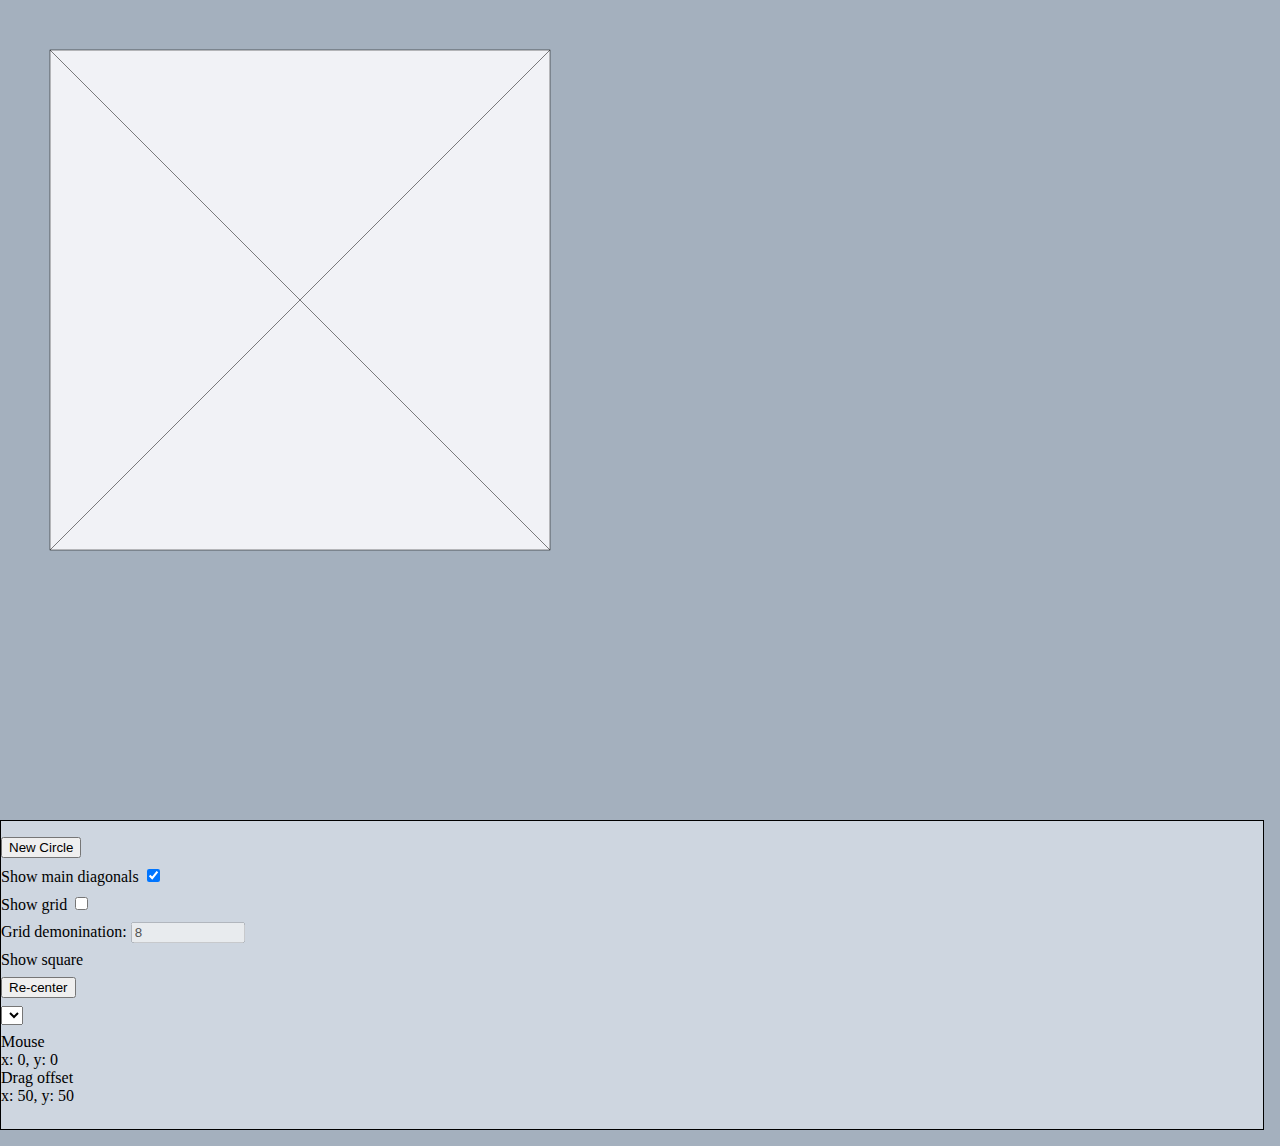
==== source/index.html @ be2d49f2 "added circle resizing" ====
<!doctype html>
<html lang="en">

<head>
    <!-- Required meta tags -->
    <meta charset="utf-8">
    <meta name="viewport" content="width=device-width, initial-scale=1">

    <!-- Bootstrap CSS -->
    <link href="https://cdn.jsdelivr.net/npm/bootstrap@5.0.0-beta3/dist/css/bootstrap.min.css" rel="stylesheet"
        integrity="sha384-eOJMYsd53ii+scO/bJGFsiCZc+5NDVN2yr8+0RDqr0Ql0h+rP48ckxlpbzKgwra6" crossorigin="anonymous">

    <link href="styles.css" rel="stylesheet" />

    <script src="https://code.jquery.com/jquery-3.6.0.min.js"></script>

    <title>Crease Pattern Editor</title>
</head>

<body>
    <div style="margin-right: 1em;">
        <div class="row">
            <div class="col-8">
                <canvas id="canvas-main"></canvas>
            </div>
            <div class="col">
                <div class="container div-ui" id="ui-circle-inspector">
                    <h1>Circle Inspector</h1>
                    <div>
                        <label for="ui-circle-name">Name:</label> <input type="text" name="ui-circle-name" id="ui-circle-name" />
                    </div>
                    <div>
                        <label for="ui-circle-x">x:</label> <input type="text" name="ui-circle-x" id="ui-circle-x" />
                    </div>
                    <div>
                        <label for="ui-circle-y">y:</label> <input type="text" name="ui-circle-y" id="ui-circle-y" />
                    </div>
                    <div>
                        <label for="ui-circle-radius">Radius:</label> <input type="text" name="ui-circle-radius" id="ui-circle-radius"/>
                    </div>
                </div>

                 <div class="container div-ui" id="ui-line-inspector">
                    <h1>Crease Inspector</h1>
                    <div>
                        <label>Name:</label> <input type="text" value="nothing selected" />
                    </div>
                    <div>
                        <label>x:</label> <input type="text" />
                    </div>
                    <div>
                        <label>y:</label> <input type="text" />
                    </div>
                    <div>
                        <label>Rotation:</label> <input type="text" />
                    </div>
                    <div>
                        <label>Length:</label> <input type="text" />
                    </div>
                    <div>
                        <button>Morph into angle</button>
                    </div>
                </div>

                <div class="container div-ui" id="ui-tile-inspector">
                    <h1>Tile Inspector</h1>
                    <div>
                        <label>Name:</label> <input type="text" value="nothing selected" />
                    </div>
                    <div>
                        <label>x:</label> <input type="text" />
                    </div>
                    <div>
                        <label>y:</label> <input type="text" />
                    </div>
                    <div>
                        <label>ϴ:</label> <input type="text" />
                    </div>
                    <div>
                        <label>Scale:</label> <input type="text" />
                    </div>
                </div>
                
                <div class="container div-ui">
                    <div>
                        <button id="ui-new-circle">New Circle</button>
                    </div>
                    <div>
                        <label for="ui-grid">Show main diagonals</label> <input type="checkbox" checked
                            name="ui-diagonals" id="ui-diagonals">
                    </div>
                    <div>
                        <label for="ui-grid">Show grid</label> <input type="checkbox" name="ui-grid" id="ui-grid">
                    </div>
                    <div>
                        <label for="ui-grid-count">Grid demonination:</label> <input type="number" name="ui-grid-count"
                            id="ui-grid-count" value=8 />
                    </div>
                    <div>
                        <label>Show square</label>
                    </div>
                    <div>
                        <button id="ui-recenter">Re-center</button>
                    </div>
                    <div>
                        <select></select>
                    </div>
                    <div>
                        Mouse
                        <br>
                        x: <span id="ui-x">0</span>, y: <span id="ui-y">0</span>
                        <br>
                        Drag offset
                        <br>
                        x: <span id="ui-x-offset">0</span>, y: <span id="ui-y-offset">0</span>
                    </div>
                </div>
            </div>
        </div>
    </div>

    <script src="https://cdn.jsdelivr.net/npm/bootstrap@5.0.0-beta3/dist/js/bootstrap.bundle.min.js"
        integrity="sha384-JEW9xMcG8R+pH31jmWH6WWP0WintQrMb4s7ZOdauHnUtxwoG2vI5DkLtS3qm9Ekf"
        crossorigin="anonymous"></script>

    <script src="main.js"></script>
</body>

</html>
---- source/styles.css ----
body {
    margin: 0;
    padding: 0;
    background-color: #a4b0be;
}

html {
    margin: 0;
    padding: 0;
}

#canvas-main {
    background-color: #a4b0be;
}

.div-ui {
    background-color: #ced6e0;
    font-family: inherit;
    margin-top: 1em;
    margin-bottom: 1em;
    padding-top: 1em;
    padding-bottom: 1em;
    border: 1px solid black;
}

.div-ui div {
    margin-bottom: 0.5em;
}

input[type="text"], input[type=number] {
    width: 8em;
}
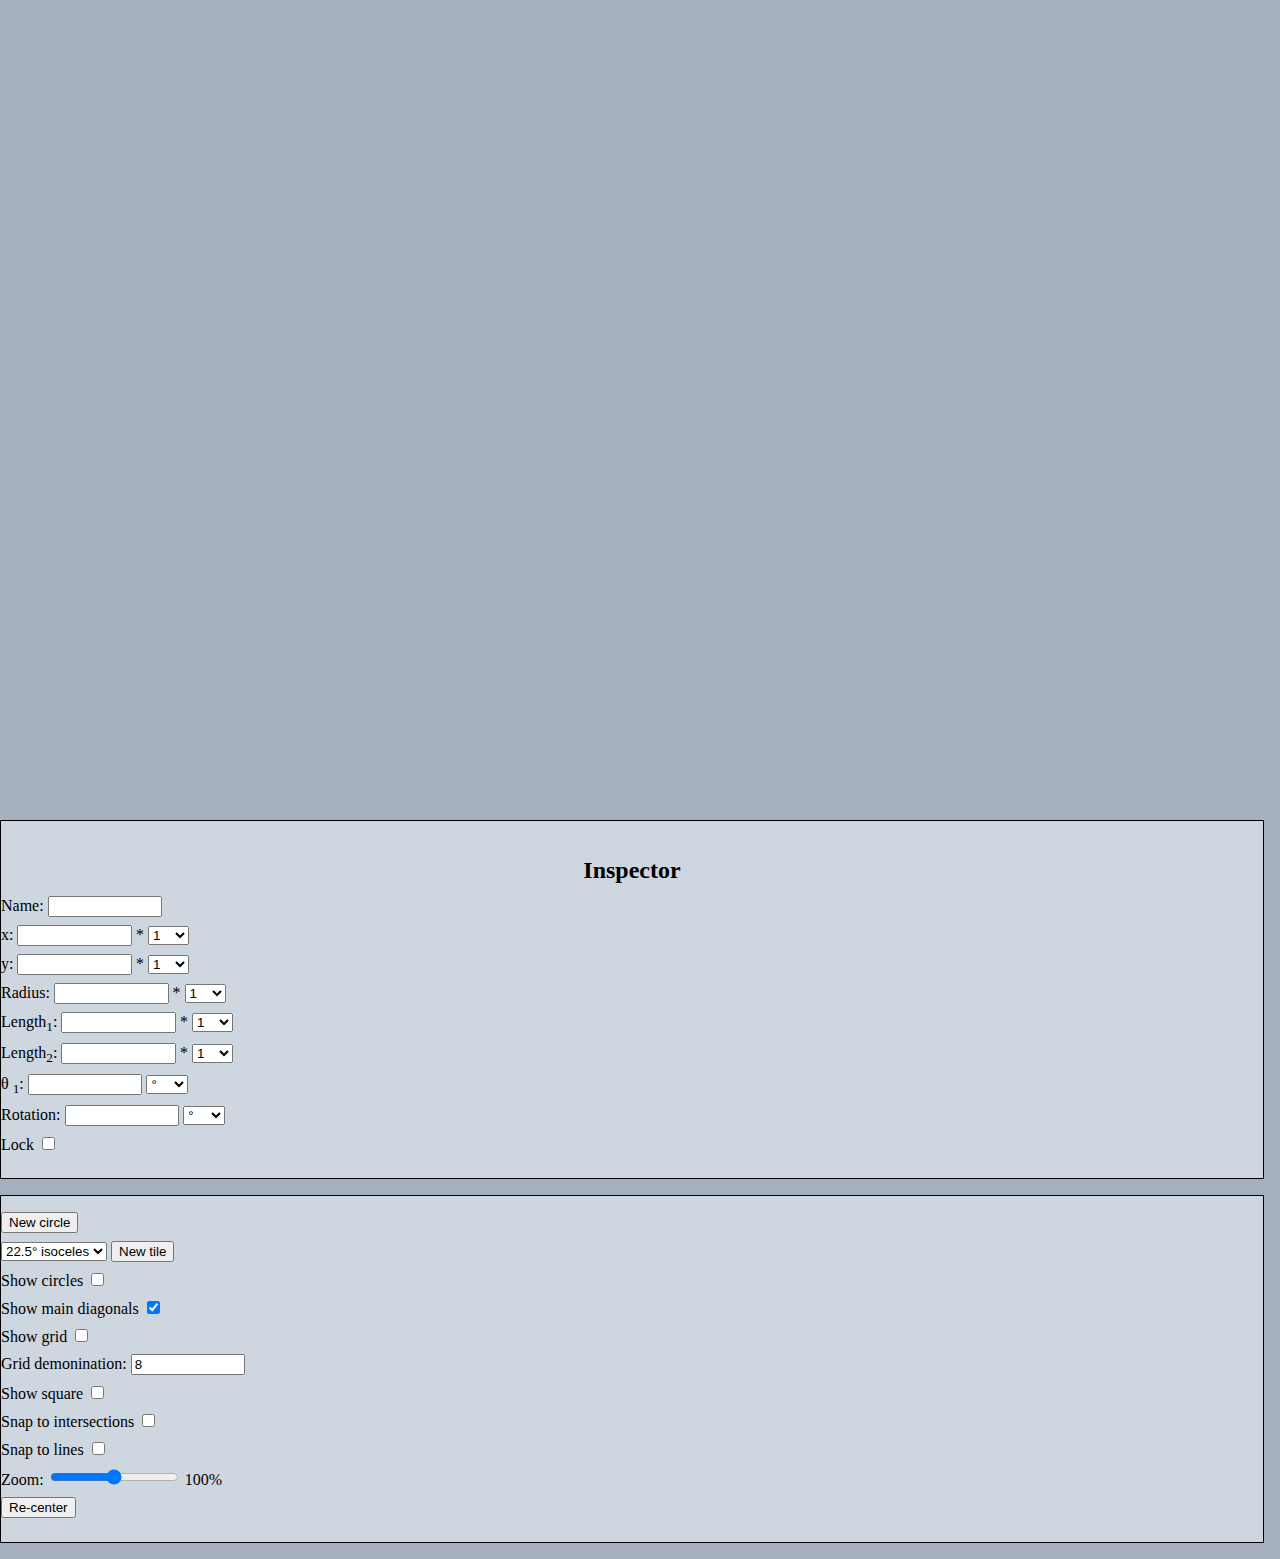
==== commit d3a974a3: "adding triangle tiles" ====
--- a/source/index.html
+++ b/source/index.html
@@ -12,7 +12,7 @@
 
     <link href="styles.css" rel="stylesheet" />
 
-    <script src="https://code.jquery.com/jquery-3.6.0.min.js"></script>
+    <script src="jquery-3.6.0.min.js"></script>
 
     <title>Crease Pattern Editor</title>
 </head>
@@ -24,69 +24,93 @@
                 <canvas id="canvas-main"></canvas>
             </div>
             <div class="col">
-                <div class="container div-ui" id="ui-circle-inspector">
-                    <h1>Circle Inspector</h1>
+                <div class="container div-ui" id="ui-inspector">
+                    <h2 style="text-align: center; margin-bottom: 0.5em;">Inspector</h2>
                     <div>
-                        <label for="ui-circle-name">Name:</label> <input type="text" name="ui-circle-name" id="ui-circle-name" />
+                        <label for="ui-inspector-name">Name:</label> <input type="text" name="ui-insepctor-name" id="ui-inspector-name" />
                     </div>
                     <div>
-                        <label for="ui-circle-x">x:</label> <input type="text" name="ui-circle-x" id="ui-circle-x" />
+                        <label for="ui-inspector-x">x:</label> <input type="text" name="ui-inspector-x" id="ui-inspector-x" />
+                        * <select id="ui-inspector-x-mul">
+                            <option value=1>1</option>
+                            <option value=2>&#8730; 2</option>
+                            <option value=3>&#8730; 3</option>
+                        </select>
                     </div>
                     <div>
-                        <label for="ui-circle-y">y:</label> <input type="text" name="ui-circle-y" id="ui-circle-y" />
+                        <label for="ui-inspector-y">y:</label> <input type="text" name="ui-inspector-y" id="ui-inspector-y" />
+                        * <select id="ui-inspector-y-mul">
+                            <option value=1>1</option>
+                            <option value=2>&#8730; 2</option>
+                            <option value=3>&#8730; 3</option>
+                        </select>
                     </div>
                     <div>
-                        <label for="ui-circle-radius">Radius:</label> <input type="text" name="ui-circle-radius" id="ui-circle-radius"/>
+                        <label for="ui-inspector-radius">Radius:</label> <input type="text" name="ui-inspector-radius" id="ui-inspector-radius"/>
+                        * <select id="ui-inspector-radius-mul">
+                            <option value=1>1</option>
+                            <option value=2>&#8730; 2</option>
+                            <option value=3>&#8730; 3</option>
+                        </select>
+                    </div>
+                    <div>
+                        <label for="ui-inspector-length-1">Length<sub>1</sub>:</label>
+                        <input type="text" name="ui-inspector-length-1" id="ui-inspector-length-1"/>
+                        * <select id="ui-inspector-length-mul-1">
+                            <option value=1>1</option>
+                            <option value=2>&#8730; 2</option>
+                            <option value=3>&#8730; 3</option>
+                        </select>
+                    </div>
+                    <div>
+                        <label for="ui-inspector-length-2">Length<sub>2</sub>:</label>
+                        <input type="text" name="ui-inspector-length-2" id="ui-inspector-length-2"/>
+                        * <select id="ui-inspector-length-mul-2">
+                            <option value=1>1</option>
+                            <option value=2>&#8730; 2</option>
+                            <option value=3>&#8730; 3</option>
+                        </select>
+                    </div>
+                    <div>
+                        <label for="ui-theta-1">θ <sub>1</sub>:</label>
+                        <input name="ui-theta-1" id="ui-theta-1" type="text"/>
+                        <select id="ui-theta-1-unit">
+                            <option>°</option>
+                            <option>rad</option>
+                        </select>
+                    </div>
+                    <div>
+                        <label for="ui-rotation">Rotation:</label>
+                        <input name="ui-rotation" id="ui-rotation" type="text"/>
+                        <select id="ui-rotation">
+                            <option>°</option>
+                            <option>rad</option>
+                        </select>
+                    </div>
+
+                    <div>
+                        <label for="ui-inspector-lock">Lock</label>
+                        <input name="ui-inspector-lock" id="ui-inspector-lock" type="checkbox" />
                     </div>
                 </div>
 
-                 <div class="container div-ui" id="ui-line-inspector">
-                    <h1>Crease Inspector</h1>
+                <div class="container div-ui">
                     <div>
-                        <label>Name:</label> <input type="text" value="nothing selected" />
+                        <button id="ui-new-circle">New circle</button>
                     </div>
                     <div>
-                        <label>x:</label> <input type="text" />
+                        <select id="ui-tile-select">
+                            <option value="22.5">22.5° isoceles</option>
+                            <option value="45">45° isoceles</option>
+                        </select>
+                        <button id="ui-new-tile">New tile</button>
                     </div>
                     <div>
-                        <label>y:</label> <input type="text" />
+                        <label for="ui-show-circles">Show circles</label>
+                        <input type="checkbox">
                     </div>
                     <div>
-                        <label>Rotation:</label> <input type="text" />
-                    </div>
-                    <div>
-                        <label>Length:</label> <input type="text" />
-                    </div>
-                    <div>
-                        <button>Morph into angle</button>
-                    </div>
-                </div>
-
-                <div class="container div-ui" id="ui-tile-inspector">
-                    <h1>Tile Inspector</h1>
-                    <div>
-                        <label>Name:</label> <input type="text" value="nothing selected" />
-                    </div>
-                    <div>
-                        <label>x:</label> <input type="text" />
-                    </div>
-                    <div>
-                        <label>y:</label> <input type="text" />
-                    </div>
-                    <div>
-                        <label>ϴ:</label> <input type="text" />
-                    </div>
-                    <div>
-                        <label>Scale:</label> <input type="text" />
-                    </div>
-                </div>
-                
-                <div class="container div-ui">
-                    <div>
-                        <button id="ui-new-circle">New Circle</button>
-                    </div>
-                    <div>
-                        <label for="ui-grid">Show main diagonals</label> <input type="checkbox" checked
+                        <label for="ui-diagonals">Show main diagonals</label> <input type="checkbox" checked
                             name="ui-diagonals" id="ui-diagonals">
                     </div>
                     <div>
@@ -94,26 +118,29 @@
                     </div>
                     <div>
                         <label for="ui-grid-count">Grid demonination:</label> <input type="number" name="ui-grid-count"
-                            id="ui-grid-count" value=8 />
+                            id="ui-grid-count" value="8" />
                     </div>
                     <div>
-                        <label>Show square</label>
+                        <label>Show square</label> <input type="checkbox" />
+                    </div>
+                    <div>
+                        <label>Snap to intersections</label> <input type="checkbox" />
+                    </div>
+                    <div>
+                        <label>Snap to lines</label> <input type="checkbox" />
+                    </div>
+                    <div>
+                        <label for="ui-zoom">Zoom:</label> <input name="ui-zoom" id="ui-zoom" type="range" min="1" max="200" value="100" />
+                        <span id="ui-zoom-value">100%</span>
                     </div>
                     <div>
                         <button id="ui-recenter">Re-center</button>
                     </div>
-                    <div>
-                        <select></select>
-                    </div>
-                    <div>
-                        Mouse
+                    <!-- <div>
+                        Mouse: x: <span id="ui-x">0</span>, y: <span id="ui-y">0</span>
                         <br>
-                        x: <span id="ui-x">0</span>, y: <span id="ui-y">0</span>
-                        <br>
-                        Drag offset
-                        <br>
-                        x: <span id="ui-x-offset">0</span>, y: <span id="ui-y-offset">0</span>
-                    </div>
+                        Drag offset: x: <span id="ui-x-offset">0</span>, y: <span id="ui-y-offset">0</span>
+                    </div> -->
                 </div>
             </div>
         </div>
@@ -123,6 +150,7 @@
         integrity="sha384-JEW9xMcG8R+pH31jmWH6WWP0WintQrMb4s7ZOdauHnUtxwoG2vI5DkLtS3qm9Ekf"
         crossorigin="anonymous"></script>
 
+    <script src="helpers.js"></script>
     <script src="main.js"></script>
 </body>
 
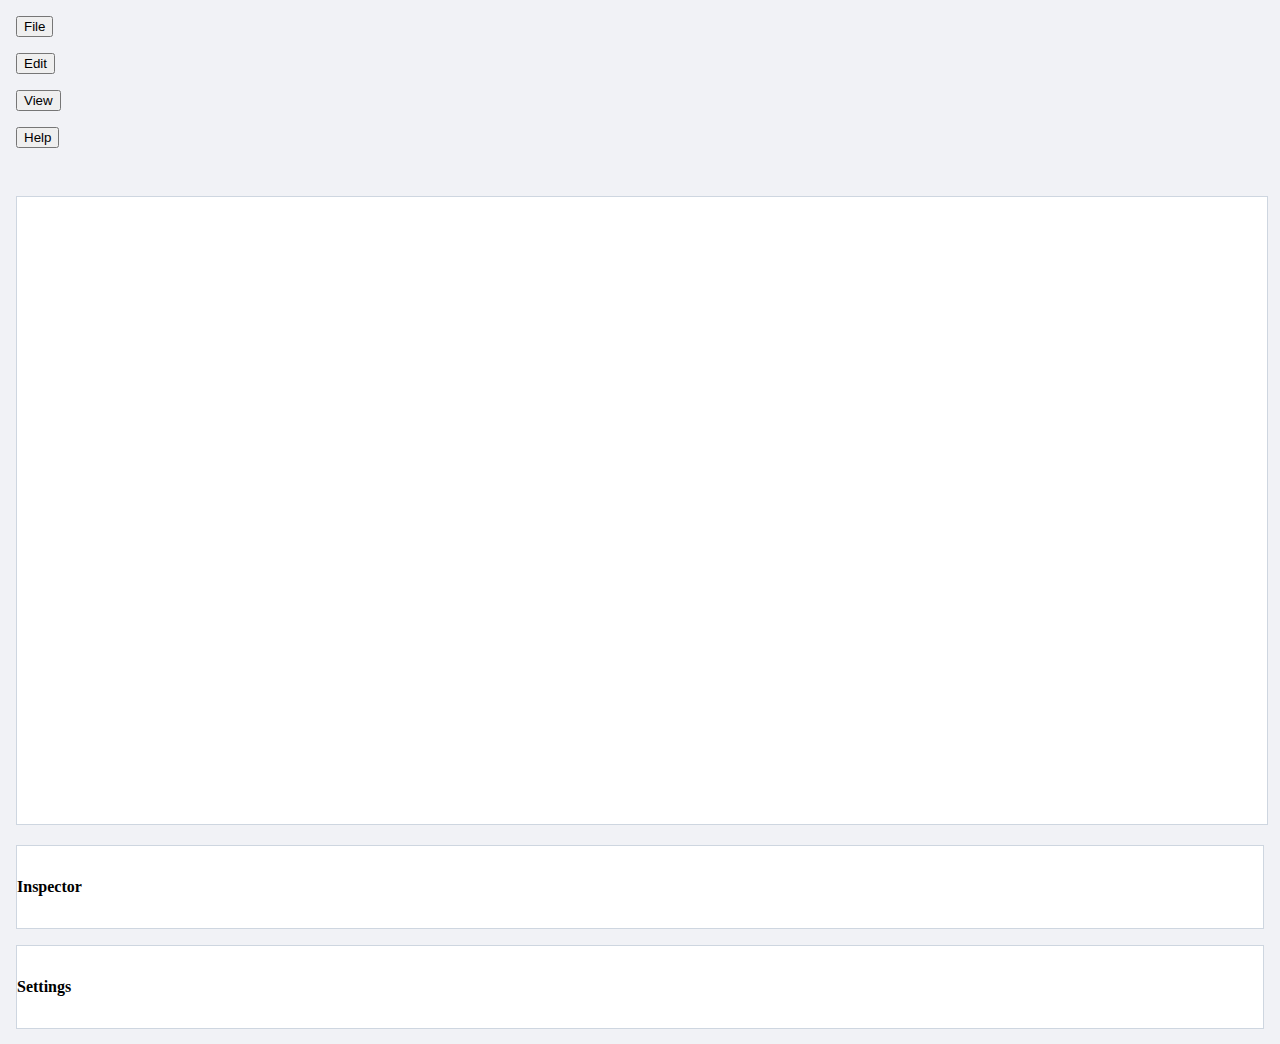
==== commit c8b3e9e4: "fixed resizing for now" ====
--- a/source/index.html
+++ b/source/index.html
@@ -18,139 +18,67 @@
 </head>
 
 <body>
-    <div style="margin-right: 1em;">
+    <div>
+        <div class="dropdown">
+            <button class="btn btn-secondary dropdown-toggle" type="button" id="file-menu-button"
+                data-bs-toggle="dropdown" aria-expanded="false">
+                File
+            </button>
+            <ul class="dropdown-menu" aria-labelledby="dropdownMenuButton1" id="file-menu-list">
+            </ul>
+            <button class="btn btn-secondary dropdown-toggle" type="button" id="edit-menu-button"
+                data-bs-toggle="dropdown" aria-expanded="false">
+                Edit
+            </button>
+            <ul class="dropdown-menu" aria-labelledby="dropdownMenuButton2" id="edit-menu-list">
+            </ul>
+            <button class="btn btn-secondary dropdown-toggle" type="button" id="view-menu-button"
+                data-bs-toggle="dropdown" aria-expanded="false">
+                View
+            </button>
+            <ul class="dropdown-menu" aria-labelledby="dropdownMenuButton3" id="view-menu-list">
+            </ul>
+            <button class="btn btn-secondary dropdown-toggle" type="button" id="help-menu-button"
+                data-bs-toggle="dropdown" aria-expanded="false">
+                Help
+            </button>
+            <ul class="dropdown-menu" aria-labelledby="dropdownMenuButton4" id="help-menu-list">
+            </ul>
+        </div>
+    </div>
+    <div style="padding-top: 1em;">
+        <div id="toolbox">
+
+        </div>
+    </div>
+    <div>
         <div class="row">
-            <div class="col-8">
+            <div class="col-9">
                 <canvas id="canvas-main"></canvas>
             </div>
-            <div class="col">
+            <div class="col-3">
                 <div class="container div-ui" id="ui-inspector">
-                    <h2 style="text-align: center; margin-bottom: 0.5em;">Inspector</h2>
-                    <div>
-                        <label for="ui-inspector-name">Name:</label> <input type="text" name="ui-insepctor-name" id="ui-inspector-name" />
-                    </div>
-                    <div>
-                        <label for="ui-inspector-x">x:</label> <input type="text" name="ui-inspector-x" id="ui-inspector-x" />
-                        * <select id="ui-inspector-x-mul">
-                            <option value=1>1</option>
-                            <option value=2>&#8730; 2</option>
-                            <option value=3>&#8730; 3</option>
-                        </select>
-                    </div>
-                    <div>
-                        <label for="ui-inspector-y">y:</label> <input type="text" name="ui-inspector-y" id="ui-inspector-y" />
-                        * <select id="ui-inspector-y-mul">
-                            <option value=1>1</option>
-                            <option value=2>&#8730; 2</option>
-                            <option value=3>&#8730; 3</option>
-                        </select>
-                    </div>
-                    <div>
-                        <label for="ui-inspector-radius">Radius:</label> <input type="text" name="ui-inspector-radius" id="ui-inspector-radius"/>
-                        * <select id="ui-inspector-radius-mul">
-                            <option value=1>1</option>
-                            <option value=2>&#8730; 2</option>
-                            <option value=3>&#8730; 3</option>
-                        </select>
-                    </div>
-                    <div>
-                        <label for="ui-inspector-length-1">Length<sub>1</sub>:</label>
-                        <input type="text" name="ui-inspector-length-1" id="ui-inspector-length-1"/>
-                        * <select id="ui-inspector-length-mul-1">
-                            <option value=1>1</option>
-                            <option value=2>&#8730; 2</option>
-                            <option value=3>&#8730; 3</option>
-                        </select>
-                    </div>
-                    <div>
-                        <label for="ui-inspector-length-2">Length<sub>2</sub>:</label>
-                        <input type="text" name="ui-inspector-length-2" id="ui-inspector-length-2"/>
-                        * <select id="ui-inspector-length-mul-2">
-                            <option value=1>1</option>
-                            <option value=2>&#8730; 2</option>
-                            <option value=3>&#8730; 3</option>
-                        </select>
-                    </div>
-                    <div>
-                        <label for="ui-theta-1">θ <sub>1</sub>:</label>
-                        <input name="ui-theta-1" id="ui-theta-1" type="text"/>
-                        <select id="ui-theta-1-unit">
-                            <option>°</option>
-                            <option>rad</option>
-                        </select>
-                    </div>
-                    <div>
-                        <label for="ui-rotation">Rotation:</label>
-                        <input name="ui-rotation" id="ui-rotation" type="text"/>
-                        <select id="ui-rotation">
-                            <option>°</option>
-                            <option>rad</option>
-                        </select>
-                    </div>
-
-                    <div>
-                        <label for="ui-inspector-lock">Lock</label>
-                        <input name="ui-inspector-lock" id="ui-inspector-lock" type="checkbox" />
-                    </div>
+                    <p>
+                        <b>Inspector</b>
+                    </p>
                 </div>
-
-                <div class="container div-ui">
-                    <div>
-                        <button id="ui-new-circle">New circle</button>
-                    </div>
-                    <div>
-                        <select id="ui-tile-select">
-                            <option value="22.5">22.5° isoceles</option>
-                            <option value="45">45° isoceles</option>
-                        </select>
-                        <button id="ui-new-tile">New tile</button>
-                    </div>
-                    <div>
-                        <label for="ui-show-circles">Show circles</label>
-                        <input type="checkbox">
-                    </div>
-                    <div>
-                        <label for="ui-diagonals">Show main diagonals</label> <input type="checkbox" checked
-                            name="ui-diagonals" id="ui-diagonals">
-                    </div>
-                    <div>
-                        <label for="ui-grid">Show grid</label> <input type="checkbox" name="ui-grid" id="ui-grid">
-                    </div>
-                    <div>
-                        <label for="ui-grid-count">Grid demonination:</label> <input type="number" name="ui-grid-count"
-                            id="ui-grid-count" value="8" />
-                    </div>
-                    <div>
-                        <label>Show square</label> <input type="checkbox" />
-                    </div>
-                    <div>
-                        <label>Snap to intersections</label> <input type="checkbox" />
-                    </div>
-                    <div>
-                        <label>Snap to lines</label> <input type="checkbox" />
-                    </div>
-                    <div>
-                        <label for="ui-zoom">Zoom:</label> <input name="ui-zoom" id="ui-zoom" type="range" min="1" max="200" value="100" />
-                        <span id="ui-zoom-value">100%</span>
-                    </div>
-                    <div>
-                        <button id="ui-recenter">Re-center</button>
-                    </div>
-                    <!-- <div>
-                        Mouse: x: <span id="ui-x">0</span>, y: <span id="ui-y">0</span>
-                        <br>
-                        Drag offset: x: <span id="ui-x-offset">0</span>, y: <span id="ui-y-offset">0</span>
-                    </div> -->
+                <div class="container div-ui" id="ui-settings">
+                    <p>
+                        <b>Settings</b>
+                    </p>
                 </div>
             </div>
         </div>
     </div>
 
-    <script src="https://cdn.jsdelivr.net/npm/bootstrap@5.0.0-beta3/dist/js/bootstrap.bundle.min.js"
-        integrity="sha384-JEW9xMcG8R+pH31jmWH6WWP0WintQrMb4s7ZOdauHnUtxwoG2vI5DkLtS3qm9Ekf"
+    <script src="https://cdn.jsdelivr.net/npm/bootstrap@5.0.1/dist/js/bootstrap.bundle.min.js"
+        integrity="sha384-gtEjrD/SeCtmISkJkNUaaKMoLD0//ElJ19smozuHV6z3Iehds+3Ulb9Bn9Plx0x4"
         crossorigin="anonymous"></script>
 
     <script src="helpers.js"></script>
+    <script src="ui.js"></script>
+    <script src="canvasObject.js"></script>
+    <script src="canvas.js"></script>
     <script src="main.js"></script>
 </body>
 
--- a/source/styles.css
+++ b/source/styles.css
@@ -1,7 +1,8 @@
 body {
-    margin: 0;
+    margin: 1em;
     padding: 0;
-    background-color: #a4b0be;
+    background-color: #f1f2f6;
+    font-family: "Segoe UI", "Open Sans", "Noto Sans", "sans-serif";
 }
 
 html {
@@ -10,23 +11,26 @@
 }
 
 #canvas-main {
-    background-color: #a4b0be;
+    background-color: #ffffff;
+    margin-top: 1em;
+    width: 100%;
+    height: 100%;
+    border: 1px solid #ced6e0;
 }
 
 .div-ui {
-    background-color: #ced6e0;
-    font-family: inherit;
     margin-top: 1em;
     margin-bottom: 1em;
     padding-top: 1em;
     padding-bottom: 1em;
-    border: 1px solid black;
+    border: 1px solid #ced6e0;
+    background-color: #ffffff;
 }
 
-.div-ui div {
+.div-ui > div {
     margin-bottom: 0.5em;
 }
 
 input[type="text"], input[type=number] {
-    width: 8em;
+    width: 10em;
 }
